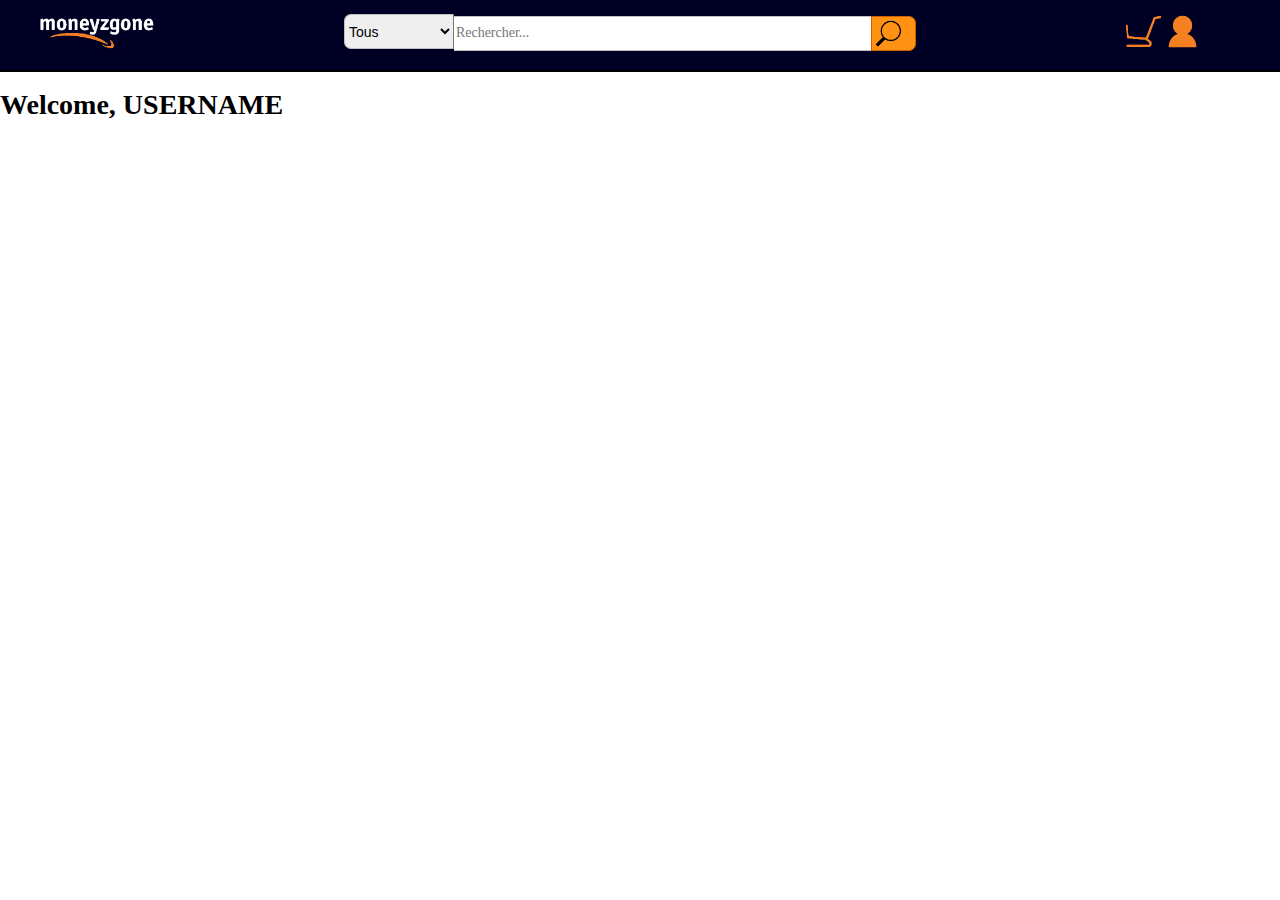
==== account.html @ 37b0fbde "MASTER" ====
<!DOCTYPE HTML>

<html lang ="fr">

    <head>

        <title>account</title>
    
        <meta charset="UTF-8">

        <link rel="shortcut icon" href="ressources/upjv.png"/>
        <link rel="stylesheet" type="text/css" href="style/normalize.css"/>
        <link rel="stylesheet" type="text/css" href="style/simplegrid.css"/>
        <link rel="stylesheet" type="text/css" href="style/style.css"/>
        <link rel="stylesheet" type="text/css" href="style/index.css"/>
        

    </head>

    <body>

        <header>
            <nav>
                <div id="bar">
                    <div class="col-2-12">
                        <div class="content">
                            <form method="get" action="index.html">
                                <input type="image" src="ressources/logo.png" alt="Acceuil"/>    
                            </form>
                        </div>
                    </div>
                    <div class="col-8-12">
                        <div class="content">
                            <form method="post" action="search.html">
                                <select name="Category">
                                    <option value="All">Tous</option>
                                    <option value="Book">Livre</option>
                                    <option value="Fashion">Vêtements</option>
                                    <option value="Informatics">Informatique</option>
                                    <option value="Electronics">Électronique</option>
                                    <option value="Videos">Pr*me Videos</option>
                                    <option value="Toys">Jeux & Jouets</option>
                                    <option value="Games">Jeux Vidéo</option>
                                    <option value="Softwares">Logiciels</option>
                                    <option value="Music">Musique</option>
                                    <option value="Art">Art</option>
                                </select><input type="text" name="Search" placeholder="Rechercher..."><input type="image" src="ressources/search.png" alt="Rechercher" id="search">
                            </form>
                        </div>
                    </div>
                    <div class="col-2-12">
                        <div class="content">
                            <form method="post" action="cart.html" class="cart-account">
                                <input type="image" src="ressources/cart.png" alt="Panier"/>
                            </form>
                            <form method="post" action="account.html" class="cart-account">
                                <input type="image" src="ressources/account.png" alt="Mon Compte"/>    
                            </form>
                        </div>
                    </div>
                </div>
            </nav>
        </header>
        <main>
            <div id="page">
                <h1>Welcome, USERNAME</h1>

            </div>
            
        </main>

    </body>
</html>
---- style/simplegrid.css ----
/*
  Simple Grid
  Project Page - http://thisisdallas.github.com/Simple-Grid/
  Author - Dallas Bass
  Site - http://dallasbass.com
*/


[class*='grid'],
[class*='col-'],
[class*='mobile-'],
.grid:after {
	-webkit-box-sizing: border-box;
	-moz-box-sizing: border-box;
	box-sizing: border-box;	
}

[class*='col-'] {
	float: left;
  	min-height: 1px;
	padding-right: 20px; /* column-space */
}

[class*='col-'] [class*='col-']:last-child {
	padding-right: 0;
}

.grid {
	width: 100%;
	max-width: 1140px;
	min-width: 748px; /* when using padded grid on ipad in portrait mode, width should be viewport-width - padding = (768 - 20) = 748. actually, it should be even smaller to allow for padding of grid containing element */
	margin: 0 auto;
	overflow: hidden;
}

.grid:after {
	content: "";
	display: table;
	clear: both;
}

.grid-pad {
	padding-top: 20px;
	padding-left: 20px; /* grid-space to left */
	padding-right: 0; /* grid-space to right: (grid-space-left - column-space) e.g. 20px-20px=0 */
}

.push-right {
	float: right;
}

/* Content Columns */

.col-1-1 {
	width: 100%;
}
.col-2-3, .col-8-12 {
	width: 66.66%;
}

.col-1-2, .col-6-12 {
	width: 50%;
}

.col-1-3, .col-4-12 {
	width: 33.33%;
}

.col-1-4, .col-3-12 {
	width: 25%;
}

.col-1-5 {
	width: 20%;
}

.col-1-6, .col-2-12 {
	width: 16.667%;
}

.col-1-7 {
	width: 14.28%;
}

.col-1-8 {
	width: 12.5%;
}

.col-1-9 {
	width: 11.1%;
}

.col-1-10 {
	width: 10%;
}

.col-1-11 {
	width: 9.09%;
}

.col-1-12 {
	width: 8.33%
}

/* Layout Columns */

.col-11-12 {
	width: 91.66%
}

.col-10-12 {
	width: 83.333%;
}

.col-9-12 {
	width: 75%;
}

.col-5-12 {
	width: 41.66%;
}

.col-7-12 {
	width: 58.33%
}

/* Pushing blocks */

.push-2-3, .push-8-12 {
	margin-left: 66.66%;
}

.push-1-2, .push-6-12 {
	margin-left: 50%;
}

.push-1-3, .push-4-12 {
	margin-left: 33.33%;
}

.push-1-4, .push-3-12 {
	margin-left: 25%;
}

.push-1-5 {
	margin-left: 20%;
}

.push-1-6, .push-2-12 {
	margin-left: 16.667%;
}

.push-1-7 {
	margin-left: 14.28%;
}

.push-1-8 {
	margin-left: 12.5%;
}

.push-1-9 {
	margin-left: 11.1%;
}

.push-1-10 {
	margin-left: 10%;
}

.push-1-11 {
	margin-left: 9.09%;
}

.push-1-12 {
	margin-left: 8.33%
}

@media handheld, only screen and (max-width: 767px) {
	.grid {
		width: 100%;
		min-width: 0;
		margin-left: 0;
		margin-right: 0;
		padding-left: 20px; /* grid-space to left */
		padding-right: 10px; /* grid-space to right: (grid-space-left - column-space) e.g. 20px-10px=10px */
	}

	[class*='col-'] {
		width: auto;
		float: none;
		margin: 10px 0;
		padding-left: 0;
		padding-right: 10px; /* column-space */
	}

	[class*='col-'] [class*='col-'] {
		padding-right: 0;
	}

	/* Mobile Layout */

	[class*='mobile-col-'] {
		float: left;
		margin: 0 0 10px;
		padding-left: 0;
		padding-right: 10px; /* column-space */
		padding-bottom: 0;
	}

	.mobile-col-1-1 {
		width: 100%;
	}
	.mobile-col-2-3, .mobile-col-8-12 {
		width: 66.66%;
	}

	.mobile-col-1-2, .mobile-col-6-12 {
		width: 50%;
	}

	.mobile-col-1-3, .mobile-col-4-12 {
		width: 33.33%;
	}

	.mobile-col-1-4, .mobile-col-3-12 {
		width: 25%;
	}

	.mobile-col-1-5 {
		width: 20%;
	}

	.mobile-col-1-6, .mobile-col-2-12 {
		width: 16.667%;
	}

	.mobile-col-1-7 {
		width: 14.28%;
	}

	.mobile-col-1-8 {
		width: 12.5%;
	}

	.mobile-col-1-9 {
		width: 11.1%;
	}

	.mobile-col-1-10 {
		width: 10%;
	}

	.mobile-col-1-11 {
		width: 9.09%;
	}

	.mobile-col-1-12 {
		width: 8.33%
	}

	/* Layout Columns */

	.mobile-col-11-12 {
		width: 91.66%
	}

	.mobile-col-10-12 {
		width: 83.333%;
	}

	.mobile-col-9-12 {
		width: 75%;
	}

	.mobile-col-5-12 {
		width: 41.66%;
	}

	.mobile-col-7-12 {
		width: 58.33%
	}

	.hide-on-mobile {
		display: none !important;
		width: 0;
		height: 0;
	}
}
---- style/style.css ----
html
{
    font-size: 14px;
}

.cart-account
{
    display: inline;
}

main
{
    background-repeat: no-repeat;
    background-size: cover;
    min-height: 100%;
}

#page
{
    padding-top: 5em;
}

nav
{
    position: fixed;
    top: 0;
    width: 100%;
    height: 5em;
    text-align: center;
    background-color: #000024;
    border: none;
    border-bottom: 2px solid #000000;
}

#bar
{
    margin-top: 1em;
}

select
{
    box-sizing: border-box;
    font-family: sans-serif;
    height: 2.5em;
    border-top-left-radius: 0.5em;
    border-bottom-left-radius: 0.5em;
    border-left: 1px solid #C0C0C0;
    border-top: 1px solid #C0C0C0;
    border-bottom: 1px solid #C0C0C0;
}
input
{
    box-sizing: border-box;
    vertical-align: middle;
    width: 75%;
    height: 2.5em;
    border: none;
}

input[type="text"]
{
    border-top: 1px solid #C0C0C0;
    border-bottom: 1px solid #C0C0C0;
    width: 50%;
}

input[type="image"]
{
    width: auto;
    text-align: right;
}

input:nth-child(3)
{
    height: 2.5em;
    padding-right: 0.75em;
    border: 1px solid rgb(208, 94, 0);
    border-top-right-radius: 0.5em;
    border-bottom-right-radius: 0.5em;
    background-color: rgb(255, 145, 19);
}

footer
{
    width: 100%;
    text-align: center;
    background-color: grey;
}
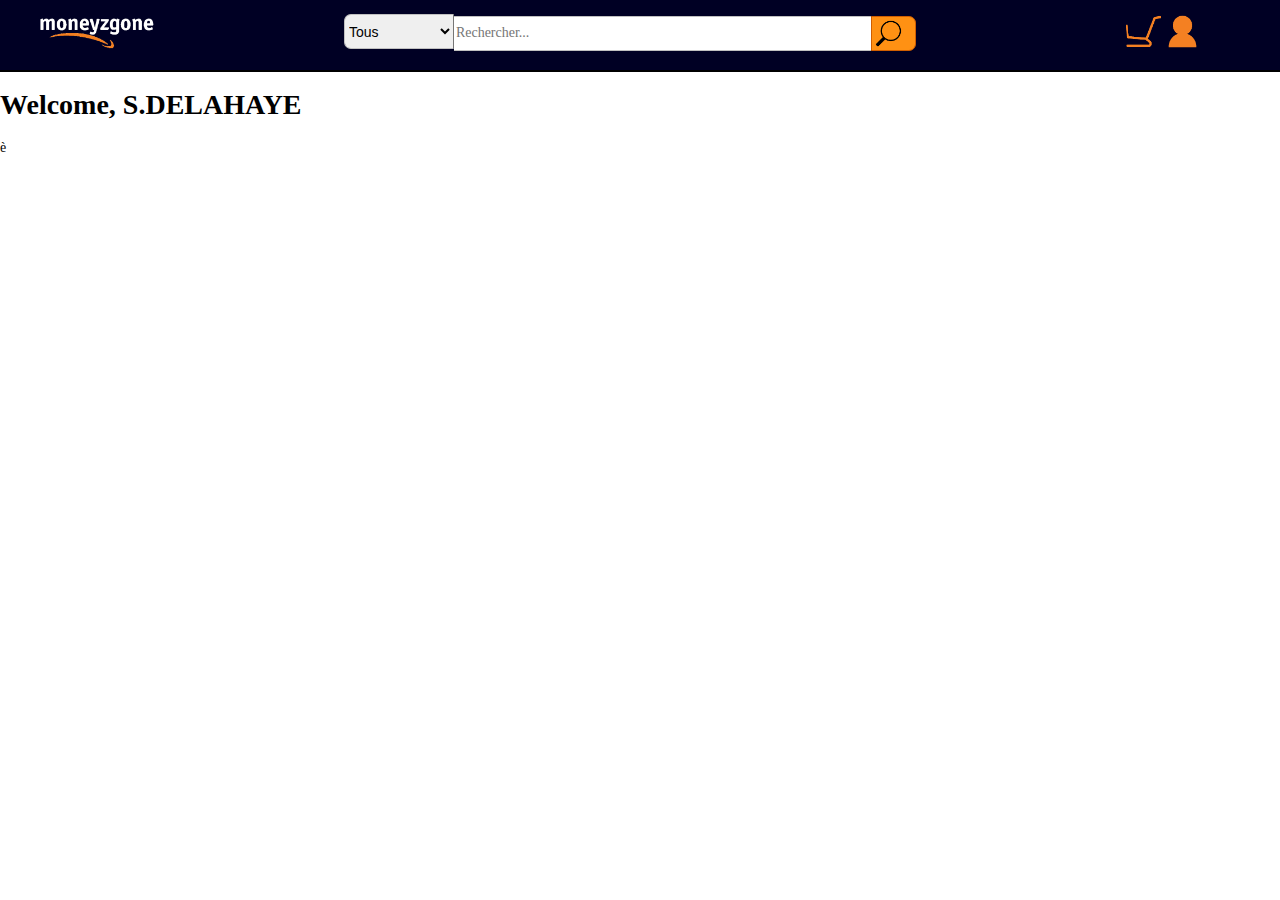
==== commit 0f7cd2c9: "Update account.html" ====
--- a/account.html
+++ b/account.html
@@ -63,8 +63,8 @@
         </header>
         <main>
             <div id="page">
-                <h1>Welcome, USERNAME</h1>
-
+                <h1>Welcome, S.DELAHAYE</h1>
+                è
             </div>
             
         </main>
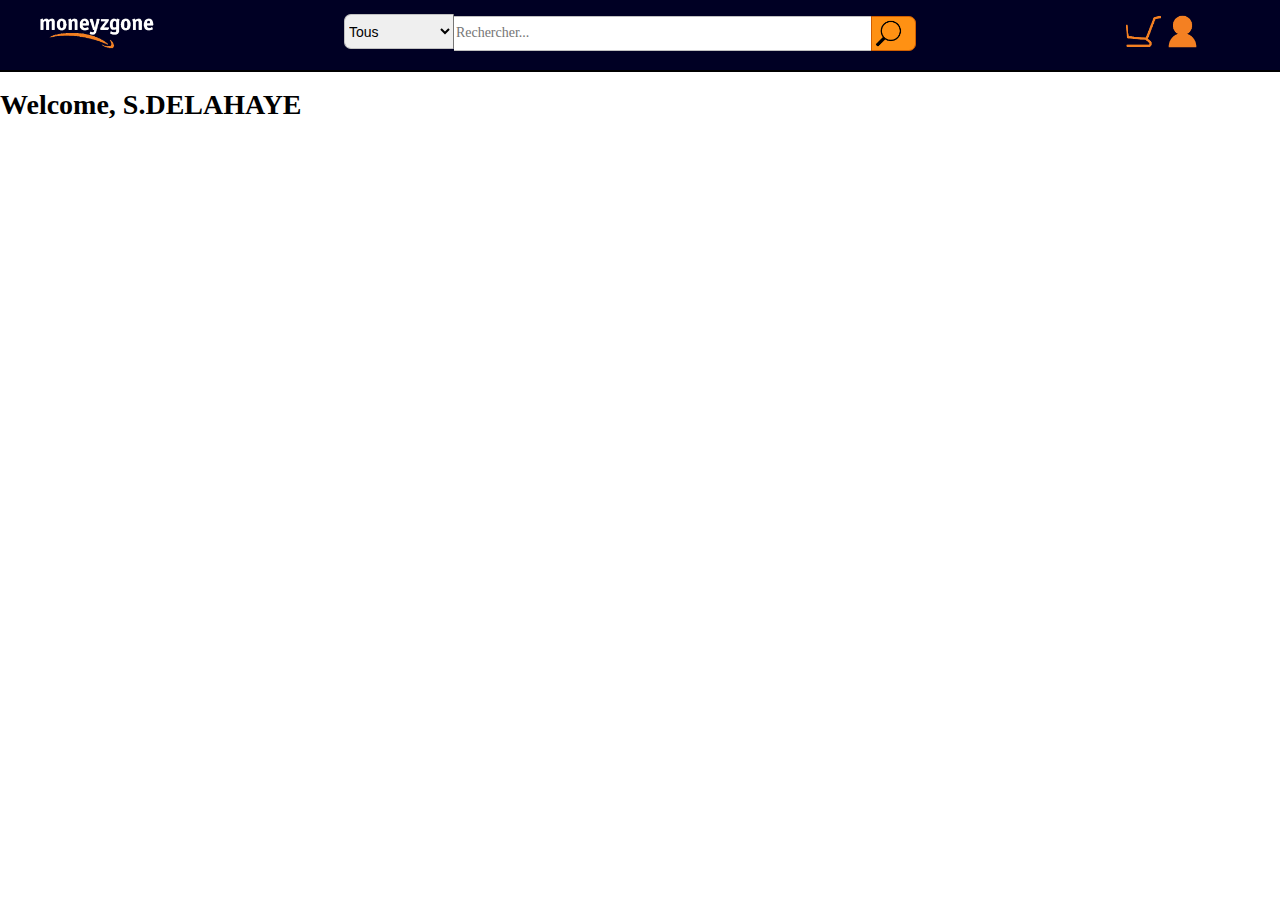
==== commit 53cf0af4: "Update account.html" ====
--- a/account.html
+++ b/account.html
@@ -64,10 +64,9 @@
         <main>
             <div id="page">
                 <h1>Welcome, S.DELAHAYE</h1>
-                è
+                
             </div>
-            
         </main>
 
     </body>
-</html>+</html> 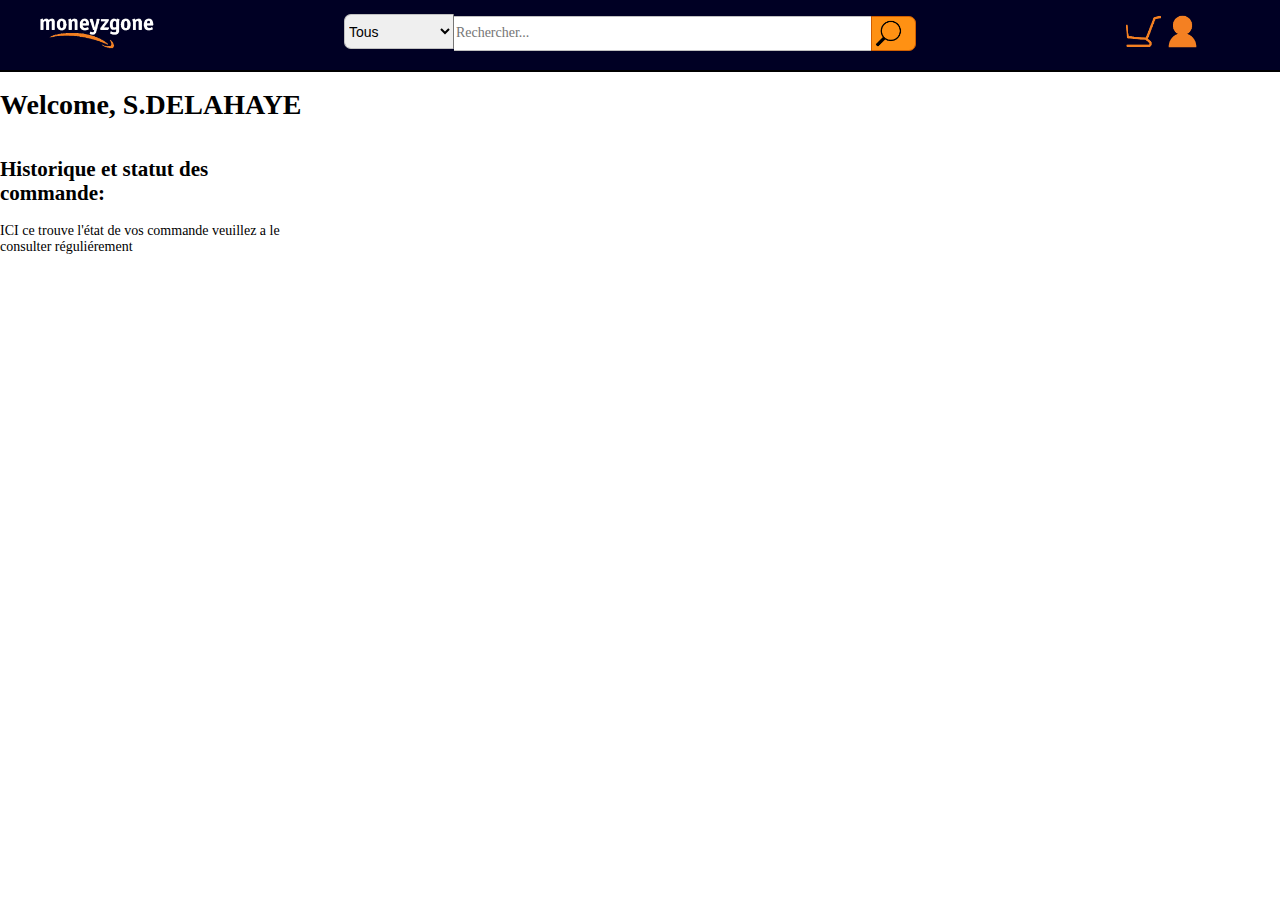
==== commit 6faf21a6: "987" ====
--- a/account.html
+++ b/account.html
@@ -19,51 +19,56 @@
 
     <body>
 
-        <header>
-            <nav>
-                <div id="bar">
-                    <div class="col-2-12">
-                        <div class="content">
-                            <form method="get" action="index.html">
-                                <input type="image" src="ressources/logo.png" alt="Acceuil"/>    
-                            </form>
+        <body>
+            <header>
+                <nav>
+                    <div id="bar">
+                        <div class="col-2-12">
+                            <div class="content">
+                                <form method="get" action="index.html">
+                                    <input type="image" src="ressources/logo.png" alt="Acceuil"/>    
+                                </form>
+                            </div>
+                        </div>
+                        <div class="col-8-12">
+                            <div class="content">
+                                <form method="post" action="search.html">
+                                    <select name="Category">
+                                        <option value="All">Tous</option>
+                                        <option value="Book">Livre</option>
+                                        <option value="Fashion">Vêtements</option>
+                                        <option value="Informatics">Informatique</option>
+                                        <option value="Electronics">Électronique</option>
+                                        <option value="Videos">Pr*me Videos</option>
+                                        <option value="Toys">Jeux & Jouets</option>
+                                        <option value="Games">Jeux Vidéo</option>
+                                        <option value="Softwares">Logiciels</option>
+                                        <option value="Music">Musique</option>
+                                        <option value="Art">Art</option>
+                                    </select><input type="text" name="Search" placeholder="Rechercher..."><input type="image" src="ressources/search.png" alt="Rechercher" id="search">
+                                </form>
+                            </div>
+                        </div>
+                        <div class="col-2-12">
+                            <div class="content">
+                                <form method="post" action="cart.html" class="cart-account">
+                                    <input type="image" src="ressources/cart.png" alt="Panier"/>
+                                </form>
+                                <form method="post" action="account.html" class="cart-account">
+                                    <input type="image" src="ressources/account.png" alt="Mon Compte"/>    
+                                </form>
+                            </div>
                         </div>
                     </div>
-                    <div class="col-8-12">
-                        <div class="content">
-                            <form method="post" action="search.html">
-                                <select name="Category">
-                                    <option value="All">Tous</option>
-                                    <option value="Book">Livre</option>
-                                    <option value="Fashion">Vêtements</option>
-                                    <option value="Informatics">Informatique</option>
-                                    <option value="Electronics">Électronique</option>
-                                    <option value="Videos">Pr*me Videos</option>
-                                    <option value="Toys">Jeux & Jouets</option>
-                                    <option value="Games">Jeux Vidéo</option>
-                                    <option value="Softwares">Logiciels</option>
-                                    <option value="Music">Musique</option>
-                                    <option value="Art">Art</option>
-                                </select><input type="text" name="Search" placeholder="Rechercher..."><input type="image" src="ressources/search.png" alt="Rechercher" id="search">
-                            </form>
-                        </div>
-                    </div>
-                    <div class="col-2-12">
-                        <div class="content">
-                            <form method="post" action="cart.html" class="cart-account">
-                                <input type="image" src="ressources/cart.png" alt="Panier"/>
-                            </form>
-                            <form method="post" action="account.html" class="cart-account">
-                                <input type="image" src="ressources/account.png" alt="Mon Compte"/>    
-                            </form>
-                        </div>
-                    </div>
-                </div>
-            </nav>
-        </header>
+                </nav>
+            </header>
         <main>
             <div id="page">
                 <h1>Welcome, S.DELAHAYE</h1>
+                <div class="col-3-12">
+                    <h2>Historique et statut des commande:</h2>
+                    <p>ICI ce trouve l'état de vos commande veuillez a le consulter réguliérement</p>
+                </div>
                 
             </div>
         </main>
--- a/style/style.css
+++ b/style/style.css
@@ -1,6 +1,11 @@
 html
 {
     font-size: 14px;
+}
+
+main
+{
+    padding-top: 5em;
 }
 
 .cart-account
@@ -13,11 +18,6 @@
     background-repeat: no-repeat;
     background-size: cover;
     min-height: 100%;
-}
-
-#page
-{
-    padding-top: 5em;
 }
 
 nav
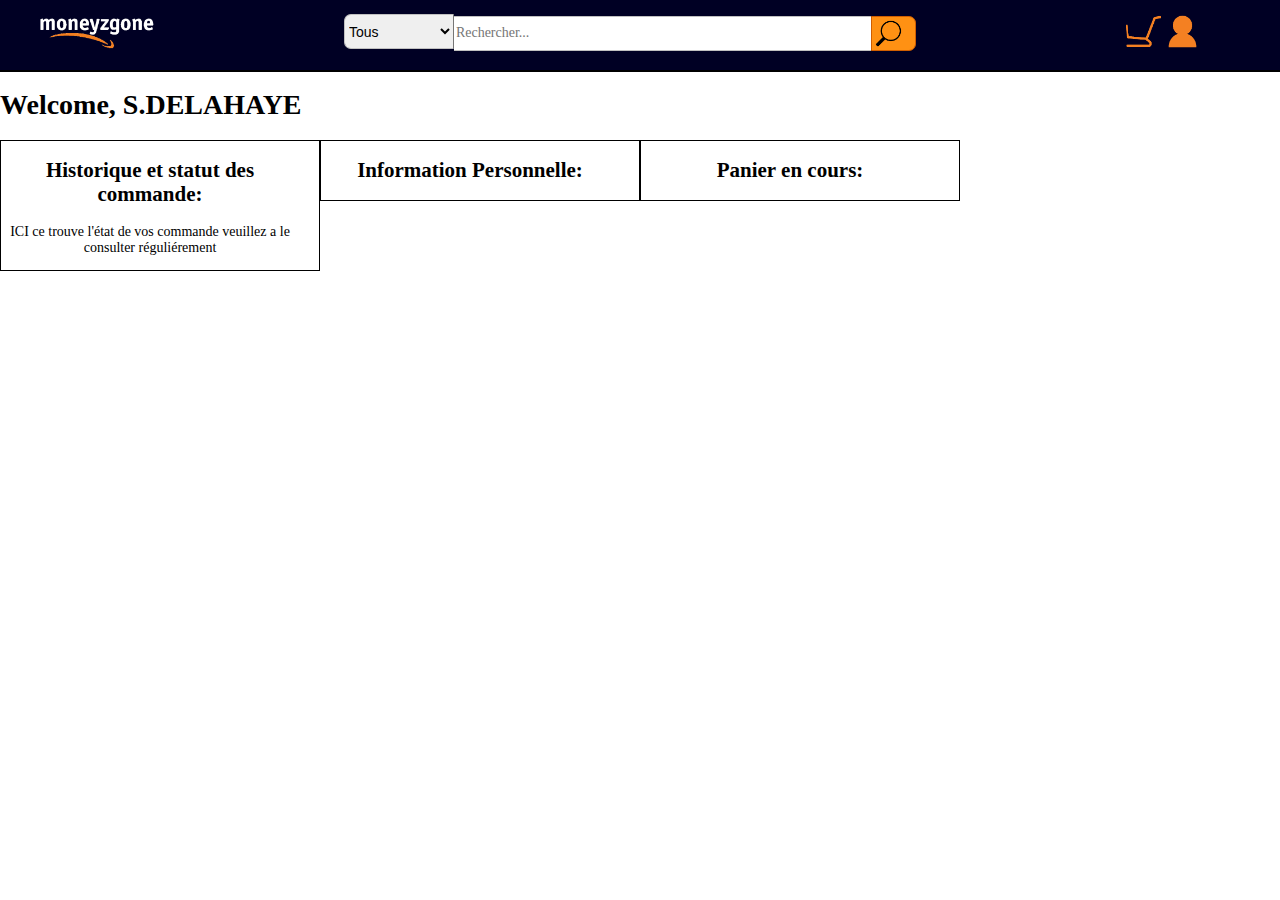
==== commit 6d28ec98: "maj" ====
--- a/account.html
+++ b/account.html
@@ -69,6 +69,13 @@
                     <h2>Historique et statut des commande:</h2>
                     <p>ICI ce trouve l'état de vos commande veuillez a le consulter réguliérement</p>
                 </div>
+                <div class="col-3-12">
+                    <h2>Information Personnelle:</h2>
+
+                </div>
+                <div class="col-3-12">
+                    <h2>Panier en cours:</h2>
+                </div>
                 
             </div>
         </main>
--- a/style/index.css
+++ b/style/index.css
@@ -0,0 +1,6 @@
+.col-3-12
+{
+    text-align: center;
+    border: 1px solid #000000;
+
+}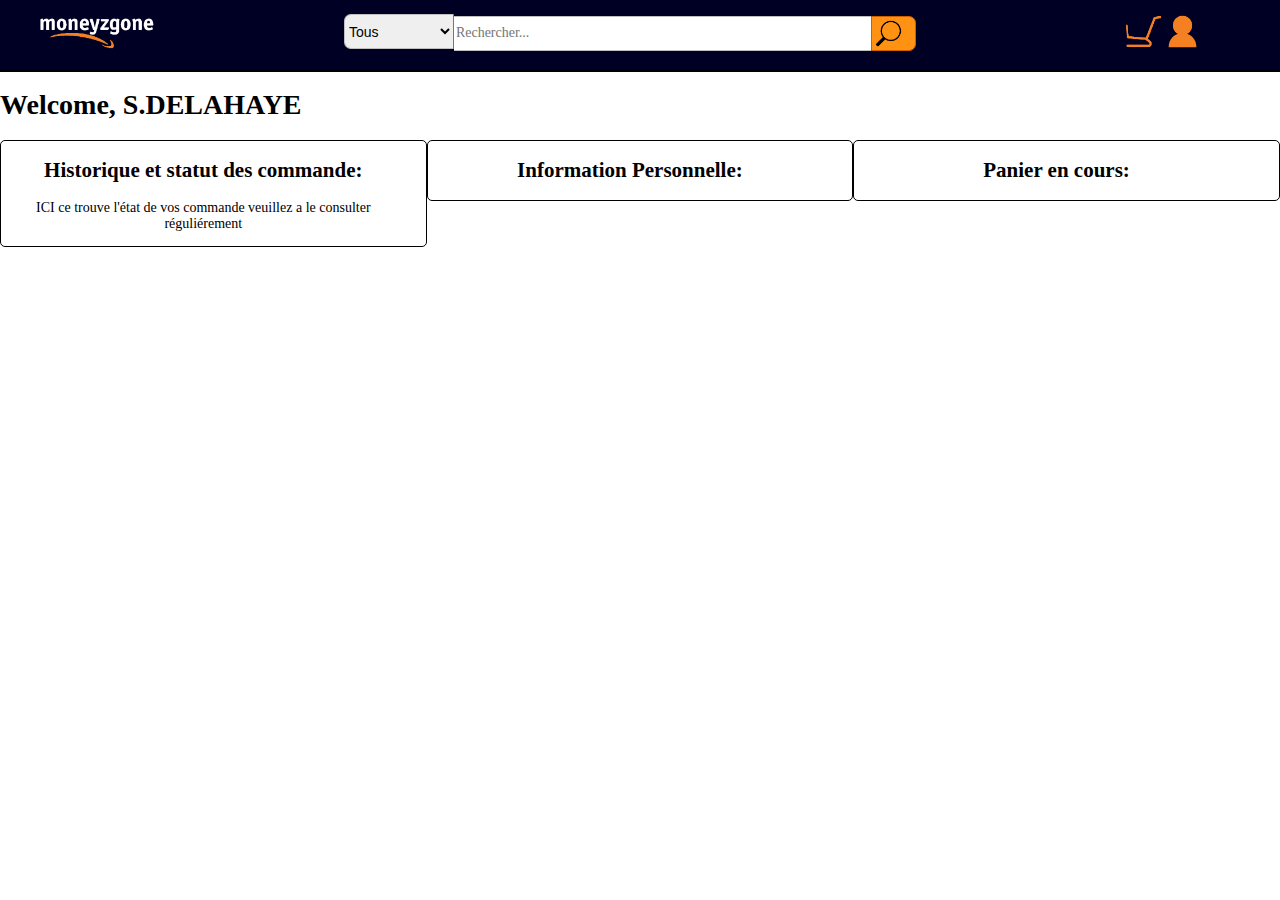
==== commit f0da3408: "123" ====
--- a/account.html
+++ b/account.html
@@ -65,15 +65,15 @@
         <main>
             <div id="page">
                 <h1>Welcome, S.DELAHAYE</h1>
-                <div class="col-3-12">
+                <div class="col-4-12">
                     <h2>Historique et statut des commande:</h2>
                     <p>ICI ce trouve l'état de vos commande veuillez a le consulter réguliérement</p>
                 </div>
-                <div class="col-3-12">
+                <div class="col-4-12">
                     <h2>Information Personnelle:</h2>
 
                 </div>
-                <div class="col-3-12">
+                <div class="col-4-12">
                     <h2>Panier en cours:</h2>
                 </div>
                 
--- a/style/index.css
+++ b/style/index.css
@@ -1,6 +1,8 @@
-.col-3-12
+.col-4-12
 {
     text-align: center;
     border: 1px solid #000000;
+    border-radius: 5px;
+
 
 }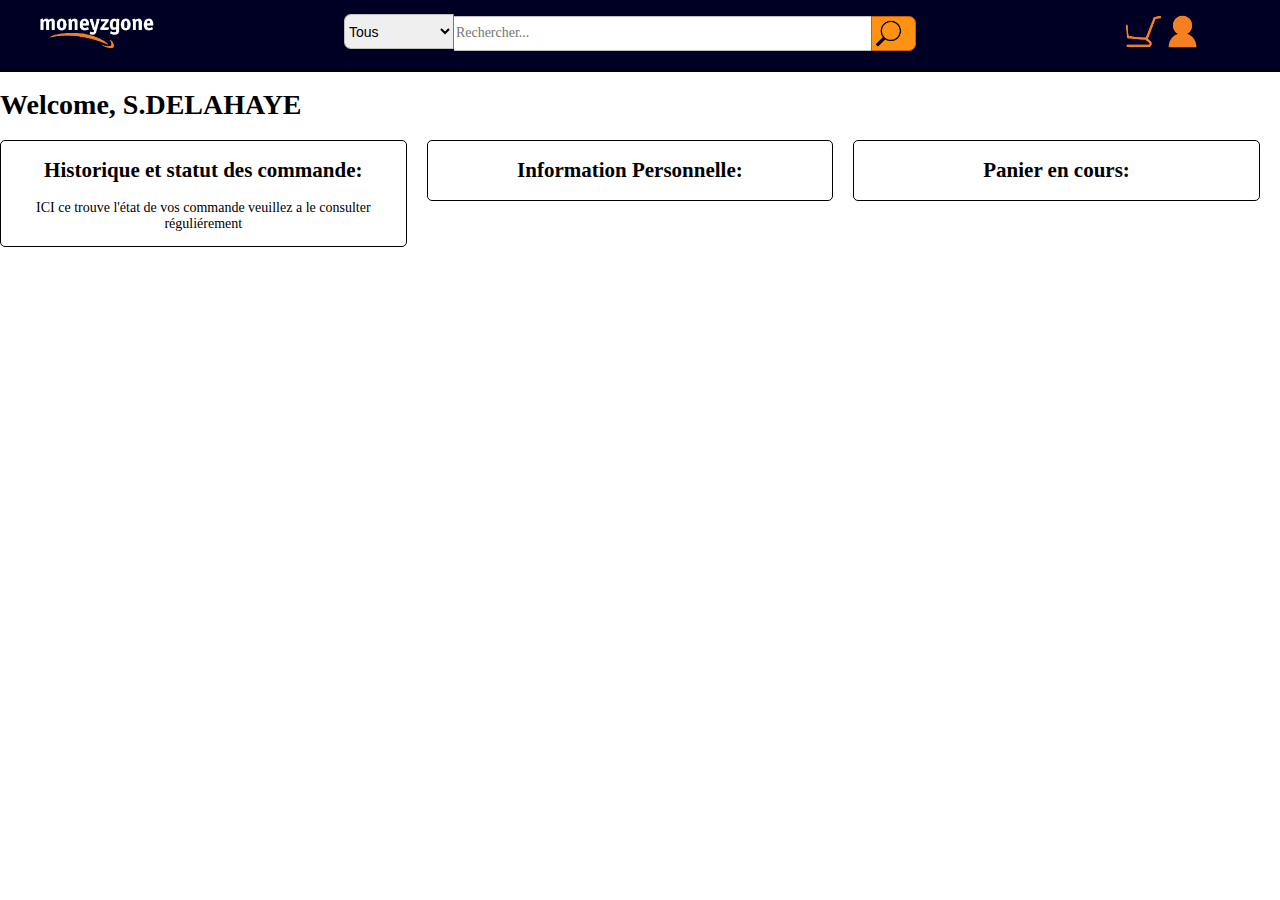
==== commit 462f902c: "1234" ====
--- a/account.html
+++ b/account.html
@@ -12,13 +12,10 @@
         <link rel="stylesheet" type="text/css" href="style/normalize.css"/>
         <link rel="stylesheet" type="text/css" href="style/simplegrid.css"/>
         <link rel="stylesheet" type="text/css" href="style/style.css"/>
-        <link rel="stylesheet" type="text/css" href="style/index.css"/>
+        <link rel="stylesheet" type="text/css" href="style/acc.css"/>
         
 
     </head>
-
-    <body>
-
         <body>
             <header>
                 <nav>
@@ -65,16 +62,21 @@
         <main>
             <div id="page">
                 <h1>Welcome, S.DELAHAYE</h1>
-                <div class="col-4-12">
-                    <h2>Historique et statut des commande:</h2>
-                    <p>ICI ce trouve l'état de vos commande veuillez a le consulter réguliérement</p>
+                <div class="col-4-12" >
+                    <div class="main">
+                        <h2>Historique et statut des commande:</h2>
+                        <p>ICI ce trouve l'état de vos commande veuillez a le consulter réguliérement</p>
+                        
+                    </div>
                 </div>
                 <div class="col-4-12">
-                    <h2>Information Personnelle:</h2>
+                    <div class="main"><h2>Information Personnelle:</h2></div>
+                    
 
                 </div>
                 <div class="col-4-12">
-                    <h2>Panier en cours:</h2>
+                    <div class="main"><h2>Panier en cours:</h2></div>
+                    
                 </div>
                 
             </div>
--- a/style/acc.css
+++ b/style/acc.css
@@ -0,0 +1,13 @@
+.main
+{
+    text-align: center;
+    border: 1px solid #000000;
+    border-radius: 5px;
+
+
+}
+.sub
+{
+    text-align: center;
+    border: 1px solid #000000;
+}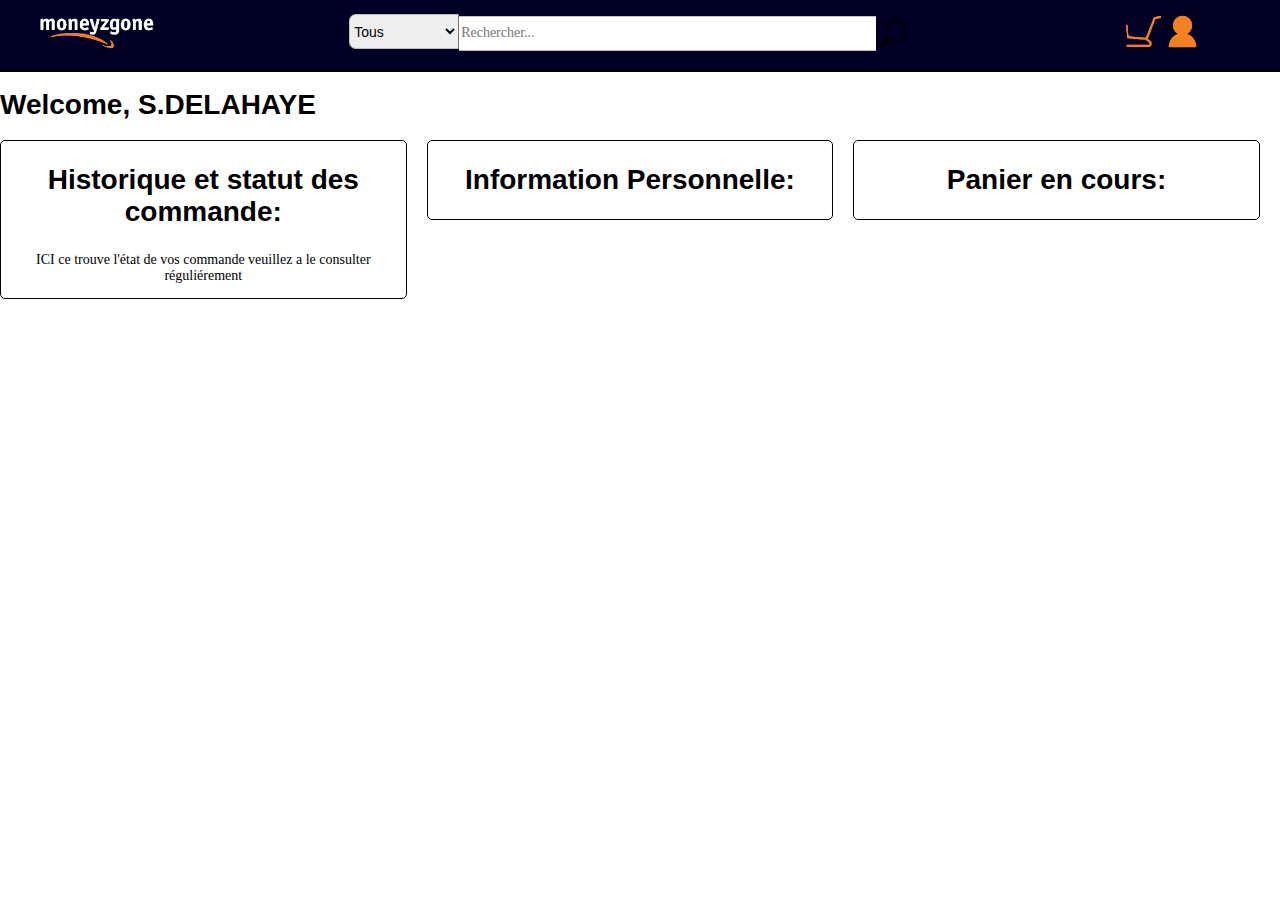
==== commit 76c9f04d: "Add files via upload" ====
--- a/account.html
+++ b/account.html
@@ -1,86 +1,86 @@
-<!DOCTYPE HTML>
-
-<html lang ="fr">
-
-    <head>
-
-        <title>account</title>
-    
-        <meta charset="UTF-8">
-
-        <link rel="shortcut icon" href="ressources/upjv.png"/>
-        <link rel="stylesheet" type="text/css" href="style/normalize.css"/>
-        <link rel="stylesheet" type="text/css" href="style/simplegrid.css"/>
-        <link rel="stylesheet" type="text/css" href="style/style.css"/>
-        <link rel="stylesheet" type="text/css" href="style/acc.css"/>
-        
-
-    </head>
-        <body>
-            <header>
-                <nav>
-                    <div id="bar">
-                        <div class="col-2-12">
-                            <div class="content">
-                                <form method="get" action="index.html">
-                                    <input type="image" src="ressources/logo.png" alt="Acceuil"/>    
-                                </form>
-                            </div>
-                        </div>
-                        <div class="col-8-12">
-                            <div class="content">
-                                <form method="post" action="search.html">
-                                    <select name="Category">
-                                        <option value="All">Tous</option>
-                                        <option value="Book">Livre</option>
-                                        <option value="Fashion">Vêtements</option>
-                                        <option value="Informatics">Informatique</option>
-                                        <option value="Electronics">Électronique</option>
-                                        <option value="Videos">Pr*me Videos</option>
-                                        <option value="Toys">Jeux & Jouets</option>
-                                        <option value="Games">Jeux Vidéo</option>
-                                        <option value="Softwares">Logiciels</option>
-                                        <option value="Music">Musique</option>
-                                        <option value="Art">Art</option>
-                                    </select><input type="text" name="Search" placeholder="Rechercher..."><input type="image" src="ressources/search.png" alt="Rechercher" id="search">
-                                </form>
-                            </div>
-                        </div>
-                        <div class="col-2-12">
-                            <div class="content">
-                                <form method="post" action="cart.html" class="cart-account">
-                                    <input type="image" src="ressources/cart.png" alt="Panier"/>
-                                </form>
-                                <form method="post" action="account.html" class="cart-account">
-                                    <input type="image" src="ressources/account.png" alt="Mon Compte"/>    
-                                </form>
-                            </div>
-                        </div>
-                    </div>
-                </nav>
-            </header>
-        <main>
-            <div id="page">
-                <h1>Welcome, S.DELAHAYE</h1>
-                <div class="col-4-12" >
-                    <div class="main">
-                        <h2>Historique et statut des commande:</h2>
-                        <p>ICI ce trouve l'état de vos commande veuillez a le consulter réguliérement</p>
-                        
-                    </div>
-                </div>
-                <div class="col-4-12">
-                    <div class="main"><h2>Information Personnelle:</h2></div>
-                    
-
-                </div>
-                <div class="col-4-12">
-                    <div class="main"><h2>Panier en cours:</h2></div>
-                    
-                </div>
-                
-            </div>
-        </main>
-
-    </body>
+<!DOCTYPE HTML>
+
+<html lang ="fr">
+
+    <head>
+
+        <title>account</title>
+    
+        <meta charset="UTF-8">
+
+        <link rel="shortcut icon" href="ressources/upjv.png"/>
+        <link rel="stylesheet" type="text/css" href="style/normalize.css"/>
+        <link rel="stylesheet" type="text/css" href="style/simplegrid.css"/>
+        <link rel="stylesheet" type="text/css" href="style/style.css"/>
+        <link rel="stylesheet" type="text/css" href="style/acc.css"/>
+        
+
+    </head>
+        <body>
+            <header>
+                <nav>
+                    <div id="bar">
+                        <div class="col-2-12">
+                            <div class="content">
+                                <form method="get" action="index.html">
+                                    <input type="image" src="ressources/logo.png" alt="Acceuil"/>    
+                                </form>
+                            </div>
+                        </div>
+                        <div class="col-8-12">
+                            <div class="content">
+                                <form method="post" action="search.html">
+                                    <select name="Category">
+                                        <option value="All">Tous</option>
+                                        <option value="Book">Livre</option>
+                                        <option value="Fashion">Vêtements</option>
+                                        <option value="Informatics">Informatique</option>
+                                        <option value="Electronics">Électronique</option>
+                                        <option value="Videos">Pr*me Videos</option>
+                                        <option value="Toys">Jeux & Jouets</option>
+                                        <option value="Games">Jeux Vidéo</option>
+                                        <option value="Softwares">Logiciels</option>
+                                        <option value="Music">Musique</option>
+                                        <option value="Art">Art</option>
+                                    </select><input type="text" name="Search" placeholder="Rechercher..."><input type="image" src="ressources/search.png" alt="Rechercher" id="search">
+                                </form>
+                            </div>
+                        </div>
+                        <div class="col-2-12">
+                            <div class="content">
+                                <form method="post" action="cart.html" class="cart-account">
+                                    <input type="image" src="ressources/cart.png" alt="Panier"/>
+                                </form>
+                                <form method="post" action="account.html" class="cart-account">
+                                    <input type="image" src="ressources/account.png" alt="Mon Compte"/>    
+                                </form>
+                            </div>
+                        </div>
+                    </div>
+                </nav>
+            </header>
+        <main>
+            <div id="page">
+                <h1>Welcome, S.DELAHAYE</h1>
+                <div class="col-4-12" >
+                    <div class="main">
+                        <h2>Historique et statut des commande:</h2>
+                        <p>ICI ce trouve l'état de vos commande veuillez a le consulter réguliérement</p>
+                        
+                    </div>
+                </div>
+                <div class="col-4-12">
+                    <div class="main"><h2>Information Personnelle:</h2></div>
+                    
+
+                </div>
+                <div class="col-4-12">
+                    <div class="main"><h2>Panier en cours:</h2></div>
+                    
+                </div>
+                
+            </div>
+        </main>
+
+    </body>
 </html> --- a/style/style.css
+++ b/style/style.css
@@ -7,17 +7,17 @@
 {
     padding-top: 5em;
 }
+ 
+#main
+{
+    min-height: 100%;
+    background-color: lightblue;
+    vertical-align: middle;
+}
 
 .cart-account
 {
     display: inline;
-}
-
-main
-{
-    background-repeat: no-repeat;
-    background-size: cover;
-    min-height: 100%;
 }
 
 nav
@@ -70,20 +70,83 @@
     text-align: right;
 }
 
-input:nth-child(3)
+a
 {
-    height: 2.5em;
-    padding-right: 0.75em;
-    border: 1px solid rgb(208, 94, 0);
-    border-top-right-radius: 0.5em;
-    border-bottom-right-radius: 0.5em;
-    background-color: rgb(255, 145, 19);
+    text-decoration: none;
+    font-family: sans-serif;
+    color: rgb(111, 0, 255);
+}
+
+.article
+{
+    box-sizing: content-box;
+    height: 8em;
+    background-color: white;
+    border-radius: 0.5em;
+    margin-left: 1em;
+    margin-right: 1em;
+    margin-top: 0.5em;
+    margin-bottom: 0.5em;
+}
+
+.itemimg
+{
+    height: 7.5em;
+    width: auto;
+    vertical-align: middle;
+    border-right: 1px solid #424242;
+}
+
+.desc
+{
+    color: grey;
+    font-size: 1em;
+    font-family: sans-serif;
+}
+
+h2
+{
+    font-family: sans-serif;
+    font-size: 2em;
+}
+
+#titre
+{
+    font-family: sans-serif;
+    color: red;
+    font-size: 1.75em;
+}
+
+h1
+{
+    font-family: sans-serif;
+    text-align: right;
+}
+
+span
+{
+    display: block;
 }
 
 footer
 {
     width: 100%;
+    bottom: 0;
     text-align: center;
     background-color: grey;
 }
 
+#kisomnou, #kisomnou:visited
+{
+    color: rgb(62, 62, 187);
+}
+
+#kisomnou:hover, #kisomnou:visited:hover
+{
+    color: rgb(44, 44, 226);
+}
+
+#kisomnou:active, #kisomnou:visited:active
+{
+    color: rgb(3, 3, 177);
+}--- a/style/acc.css
+++ b/style/acc.css
@@ -1,13 +1,17 @@
-.main
-{
-    text-align: center;
-    border: 1px solid #000000;
-    border-radius: 5px;
-
-
-}
-.sub
-{
-    text-align: center;
-    border: 1px solid #000000;
+.main
+{
+    text-align: center;
+    border: 1px solid #000000;
+    border-radius: 5px;
+
+
+}
+.sub
+{
+    text-align: center;
+    border: 1px solid #000000;
+}
+h1
+{
+    text-align: left;
 }